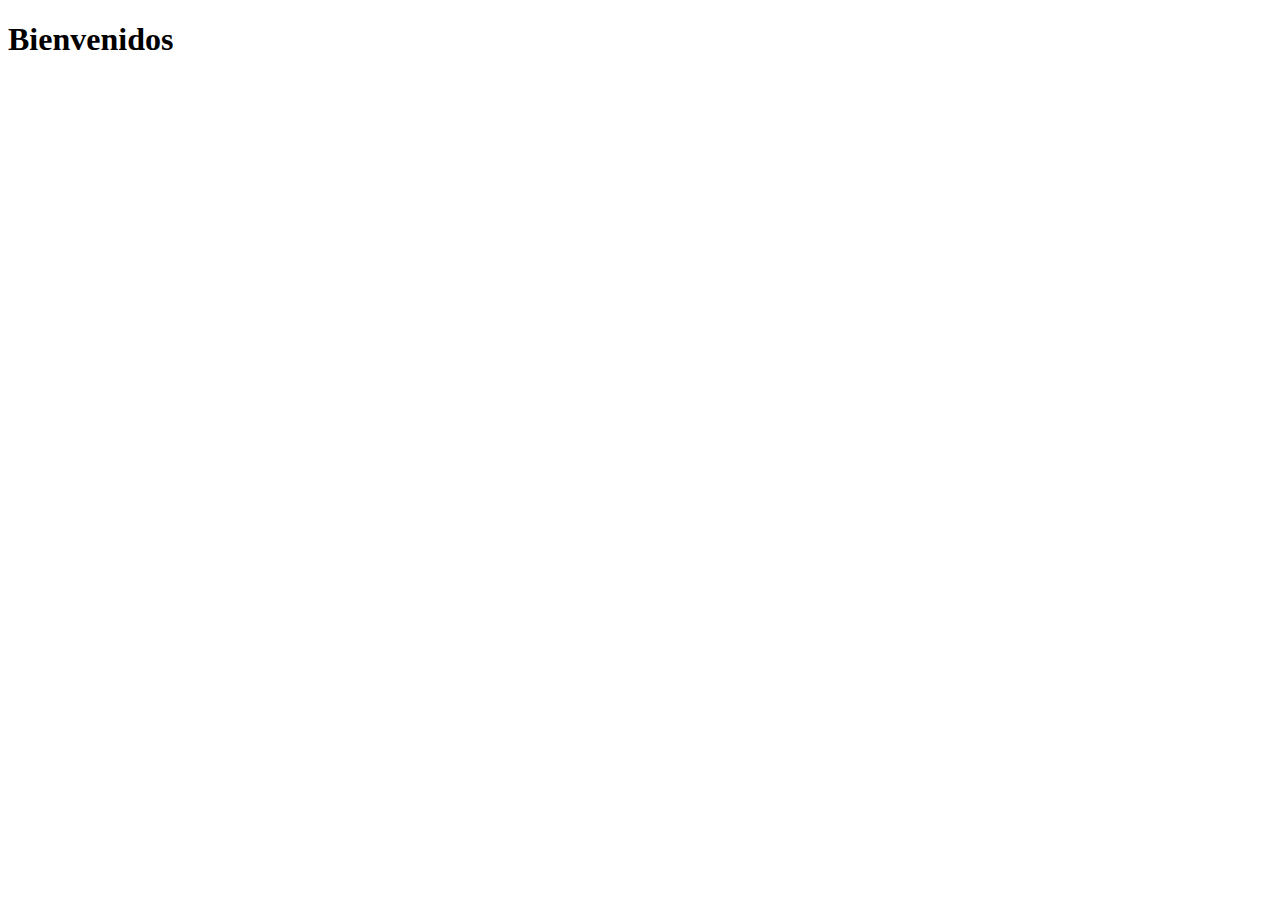
==== home.html @ fbd7ae9a "redireccionameinto de paginas y validaciones" ====
<!DOCTYPE html>
<html lang="en">
<head>
    <meta charset="UTF-8">
    <meta name="viewport" content="width=device-width, initial-scale=1.0">
    <title>Document</title>
</head>
<body>
    <h1>Bienvenidos</h1>
</body>
</html>
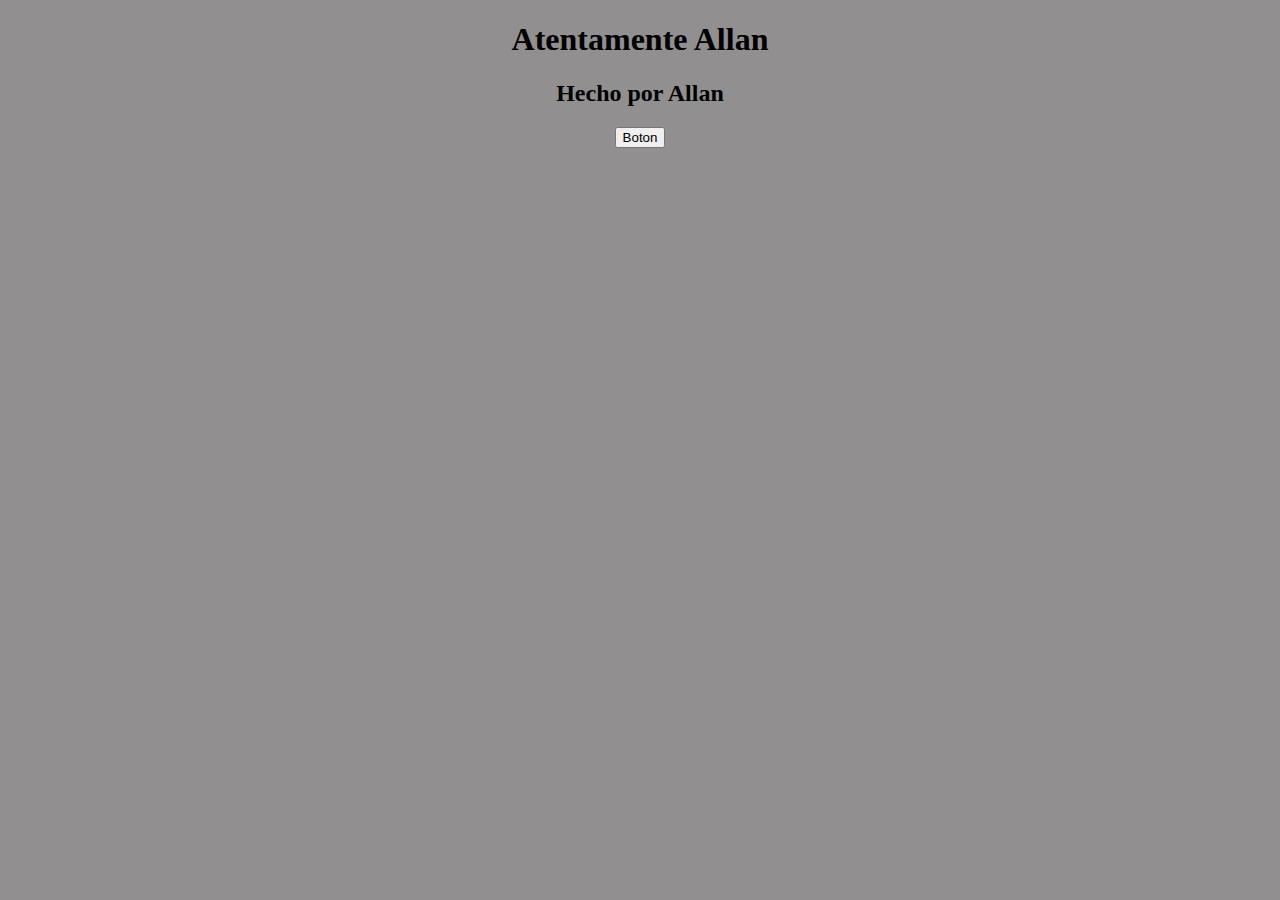
==== commit 28dd1e18: "Validaciones-redireccionamiento" ====
--- a/home.html
+++ b/home.html
@@ -3,9 +3,28 @@
 <head>
     <meta charset="UTF-8">
     <meta name="viewport" content="width=device-width, initial-scale=1.0">
-    <title>Document</title>
+    <title>Pagina Principal</title>
+    <style>
+        body{
+            text-align: center;
+            background-color: rgba(67, 63, 63, 0.586);
+        }
+        button{
+            text-align: center;
+        }
+        button:hover{
+            background-color: blueviolet;
+        }
+    </style>
 </head>
 <body>
-    <h1>Bienvenidos</h1>
+    <section></section>
+    <h1>Atentamente Allan</h1>
+    <footer>
+        <h2 class="parrafo">
+            Hecho por Allan
+        </h2>
+    </footer>
+    <button>Boton</button>
 </body>
 </html>